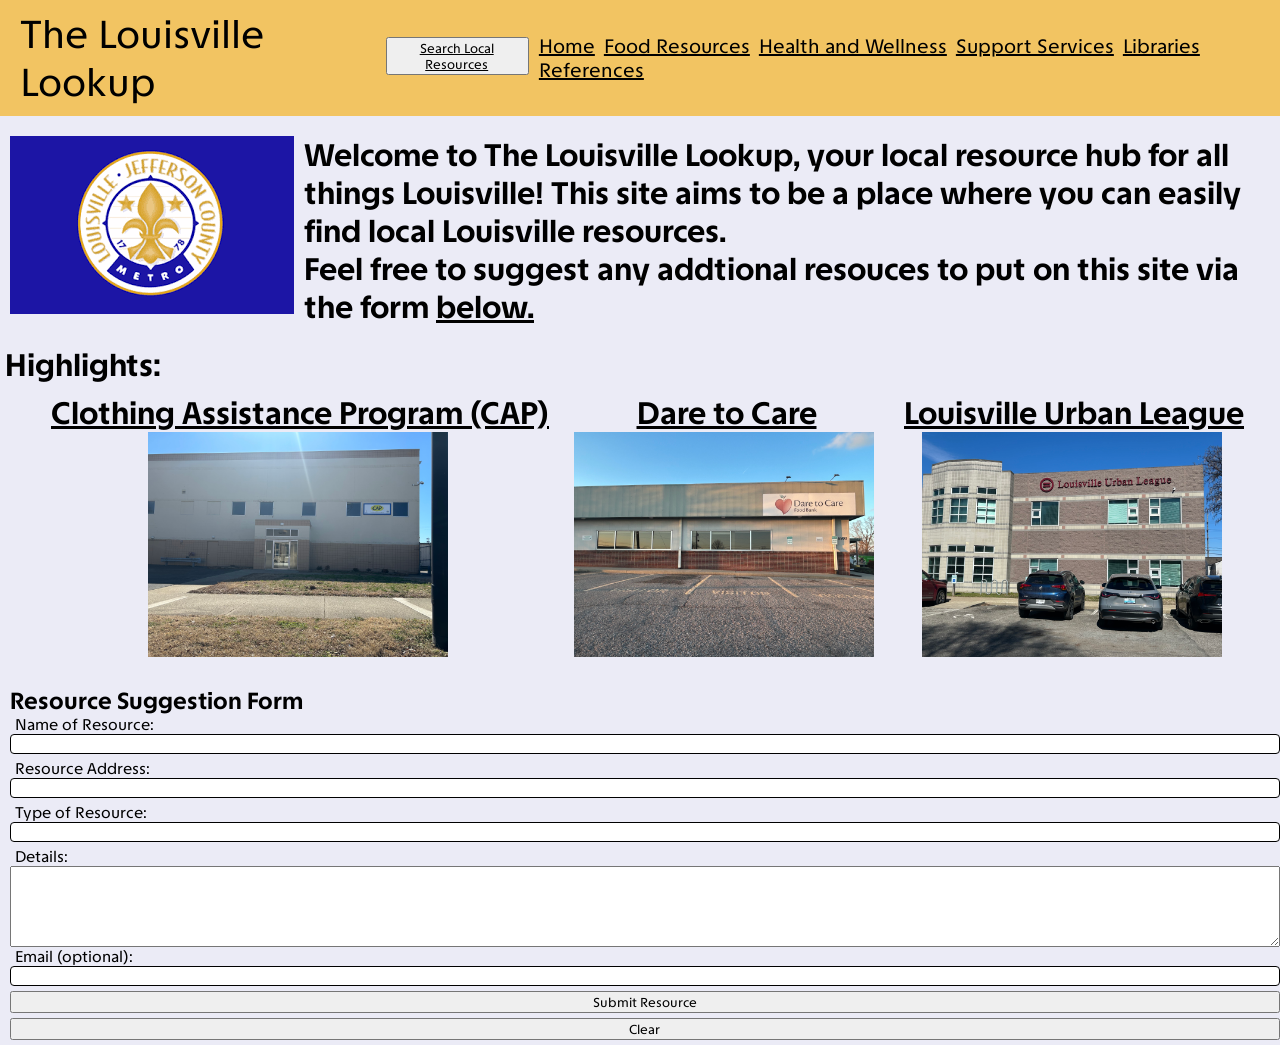
==== index.html @ 16728951 "Update index.html" ====
<!DOCTYPE html>
<html lang="en">
  <head>
    <meta charset="UTF-8">
    <meta name="viewport" content="width=device-width, initial-scale=1.0">
    <title> The Louisville Lookup </title>
    <script src="script.js"></script>
   <link rel ='stylesheet' href='style.css'>
    </head>
    <body>
    <!--Navigation Bar -->
<nav class = 'navbar'>
<div class = 'navdiv'>
<div class = 'nav-logo'> The Louisville Lookup </div>
  <div class = 'searchbar-area'>
<button class = 'directory'><a href ='directory.html'> Search Local Resources</a></button>
</div>
  
 
<ul>
<li> <a href='index.html'> Home </a> </li>
<li> <a href='foodbanks.html'> <abbr title='Local food resources'>Food Resources </abbr> </a> </li>
<li> <a href ='healthandwellness.html'> <abbr title= 'Urgent care'>Health and Wellness </abbr></a> </li>
<li> <a href = 'supportservices.html'> <abbr title = 'Various support services'> Support Services </abbr></a> </li>
<li> <a href = 'libraries.html'> <abbr title="All current branches of Louisville's Free Public Library System">Libraries </abbr> </a> </li>
<li> <a href = 'referencespage.html'> <abbr title = 'All links and resources that made building this site possible'> References </abbr></a> </li>
</ul>

</div>
</nav>
    <!-----End of Navigation Bar---------->
    
    <!-----Welcome section--VV---->
    <div class = 'page-content'>
    <div> <img src='louisville-flag.png'> </div>
   <div> <h1> Welcome to The Louisville Lookup, your local resource hub for all things Louisville! This site aims to be a place where you can easily find local Louisville resources. <br> Feel free to suggest any addtional resouces to put on this site via the form <a href = '#resource-form'>below.</a></h1> </div>
    </div>
    
   
    <!-- Highlights section -->
    <h1> Highlights: </h1>
    <div class = 'highlights'>
    <a href='supportservices.html#cap' ><div class = 'resource'> <h1 class ='resourcename'> Clothing Assistance Program (CAP) </h1> <img src = 'cap.jpg'>  </div></a>
    <a href ='foodbanks.html#daretocare'><div class = 'resource'> <h1 class ='resourcename'> Dare to Care </h1> <img src = 'daretocare.jpg'></div></a>
    <div class = 'resource'><h1 class = 'resourcename'> <a href = 'supportservices.html#urbanleague'>Louisville Urban League </a></h1> <img src = 'urbanleague.jpg'>  </div>
    </div>
    <!-- Form to submit additional resources -->
   
    <div id = 'resource-form'>
 <h2> Resource Suggestion Form</h2>
    <div> 
     <form class = 'add-resource'>
 <label for = 'resource-name'> Name of Resource: </label>
<input id = 'resource-name' type = 'text'>
<label for = 'resource-address'> Resource Address: </label>
<input id = 'resource-address' type = 'text'>
<label for ='resource-type'> Type of Resource: </label>
<input id = 'resource-type' type = 'text'>
<label for = 'resource-details'> Details: </label>
<textarea id = 'resource-details' rows = '5'></textarea>
<label for = 'email'> Email (optional): </label>
<input id = 'email' type = 'text'>
<button id = 'resource-submit'> Submit Resource </button>
<input type = 'reset' value = 'Clear' id =  'clearform'>



     </form>
     </div>
     </div>
  </body>
</html>
---- style.css ----
@import url('https://fonts.googleapis.com/css2?family=TASA+Explorer:wght@400..800&display=swap');
*{
  margin:0;
}
body {
  background: #ebebf6;
}


p, h1, h2, h3, h4, h5, label, li, ul, ol, input, legend, div, button {
  color: black;
  font-family:'TASA Explorer';
  padding-left: 5px;
}
h1 {
  font-weight: bold;
}
abbr[title]{
  text-decoration:none;
}

.navbar{
background:#f2c462;
padding:10px;

}
.nav-logo{
  font-size:40px;
}



.library-navbar{
  display:flex;
  background: #f2c462;
  justify-content:center;
  margin:25px;
}

.library-navbar li{
  list-style: none;
}
.library-navbar a{
  text-decoration:none;
}
.libraries{
 display:flex;
 flex-direction: column;
 align-items:center;

}

.page-content ul, li{
  font-size:20px;
}

.navdiv{
  display:flex;
  justify-content:space-between;
  align-items:center;
  margin-right:15px;
}
.page-content{
  display:flex;
  padding-top:20px;
  padding-bottom:20px;
}
.highlights{
  display:flex;
  justify-content:center;
  margin-bottom:15px;
}
/* lots more below */

.highlights img{
  max-width:350px;
  max-height:auto;
}
.resource img{
  max-width:300px;
  max-height:auto;
}



.navbar div{
  background:none;
}
.navbar a:hover{
  background-color:lightgray;
}

.library-navbar a:hover{
  background-color:lightgray;
}
.navbar li{
  list-style:none;
  display:inline-block;
}

.searchbar{
  background:none;
  border-radius:2px;
}

.searchinput{
  background: #ebebf6;
}







.titleofpage{
  font-weight:bolder;
  font-size:45px;
  text-align: center;
  font-family: "TASA Explorer";
  margin:15px;
}

.important{
  font-weight: bold;
  font-family: 'Sriracha';
  text-align: center;
  font-size-adjust: auto;
  font-size:25px;
}

.headertext{
  font-weight:bolder;
  font-family:"Sriracha";
  text-decoration: underline;
  text-align:left;
  font-size:40px;
}

.navigation-bar{
  display:flex;
  justify-content: center;
  background:none;
 

}

.navigation-buttons{
  width: auto;
  font-size: 20px;
  display:flex;
  justify-content:center;
}

.empty-space{
  background: none;
}

.section-background{
  background: aliceblue;
}


#resource-form h2{
  max-width:90%;
}
.add-resource{
  display:flex;
  flex-direction:column;
  justify-content:center;
}
.add-resource input, button{
  margin-bottom:5px;
}

input[type = 'text']{
border:1px solid black;
width:auto;
border-radius:4px;
}



a:link{
  color:black;
}



.references{
  text-align: left;
  font-size:20px;
}

.resource{
  text-align:center;
  margin:10px;
}
.resource img:hover{
transform:scale(.9);
}
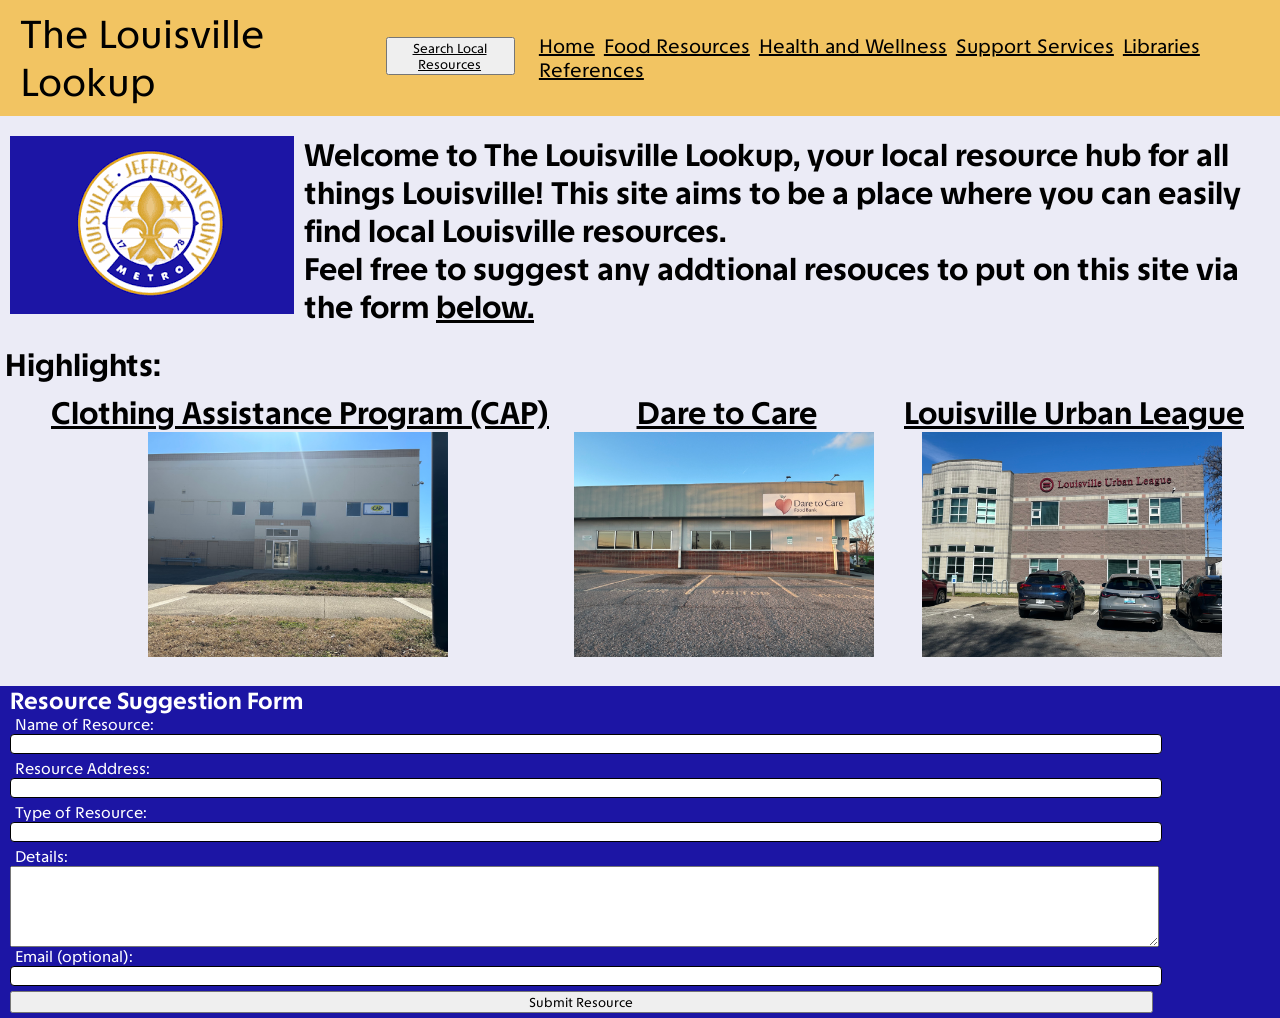
==== commit c60191e1: "Update index.html" ====
--- a/index.html
+++ b/index.html
@@ -61,10 +61,6 @@
 <label for = 'email'> Email (optional): </label>
 <input id = 'email' type = 'text'>
 <button id = 'resource-submit'> Submit Resource </button>
-<input type = 'reset' value = 'Clear' id =  'clearform'>
-
-
-
      </form>
      </div>
      </div>
--- a/style.css
+++ b/style.css
@@ -108,7 +108,17 @@
 }
 
 
-
+#resource-form{
+  background-color:#1c15a4;
+}
+
+#resource-form h2, label{
+  color:white;
+}
+
+#resource-form textarea, button{
+  width:90%;
+}
 
 
 
@@ -141,8 +151,6 @@
   display:flex;
   justify-content: center;
   background:none;
- 
-
 }
 
 .navigation-buttons{
@@ -151,6 +159,21 @@
   display:flex;
   justify-content:center;
 }
+/*     for the directory page     */
+.directory-page{
+  display:flex;
+}
+
+.directory-entry{
+  display:flex;
+  background-color:#1c15a4;
+  padding:2px;
+  color:white;
+}
+.directory-entry img{
+  max-width:150px;
+  max-height:auto;
+}
 
 .empty-space{
   background: none;
@@ -175,7 +198,7 @@
 
 input[type = 'text']{
 border:1px solid black;
-width:auto;
+width:90%;
 border-radius:4px;
 }
 
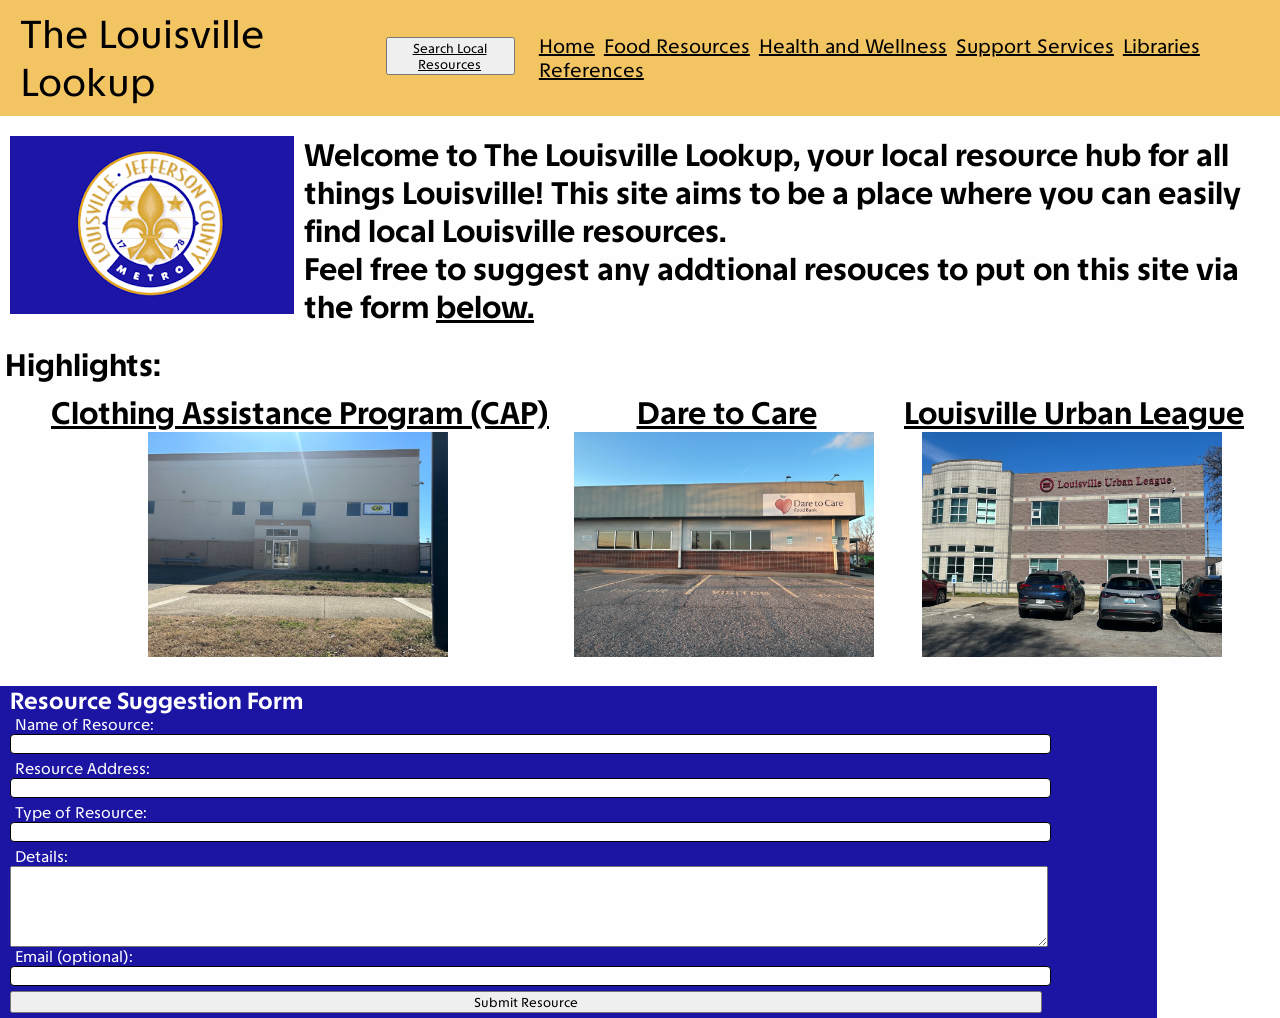
==== commit 30443900: "Update index.html" ====
--- a/index.html
+++ b/index.html
@@ -49,7 +49,7 @@
     <div id = 'resource-form'>
  <h2> Resource Suggestion Form</h2>
     <div> 
-     <form class = 'add-resource'>
+     <form method = 'post'  action = 'resourceform.php' class = 'add-resource'>
  <label for = 'resource-name'> Name of Resource: </label>
 <input id = 'resource-name' type = 'text'>
 <label for = 'resource-address'> Resource Address: </label>
--- a/style.css
+++ b/style.css
@@ -3,7 +3,7 @@
   margin:0;
 }
 body {
-  background: #ebebf6;
+  background: #fffefe;
 }
 
 
@@ -110,6 +110,8 @@
 
 #resource-form{
   background-color:#1c15a4;
+  width:90%;
+  justify-content:center;
 }
 
 #resource-form h2, label{
@@ -162,17 +164,26 @@
 /*     for the directory page     */
 .directory-page{
   display:flex;
+  margin-bottom:10px;
+  margin-top:10px;
 }
 
 .directory-entry{
   display:flex;
   background-color:#1c15a4;
-  padding:2px;
+  padding:5px;
   color:white;
+  margin-left:5px;
+  margin-right:5px;
+  
 }
 .directory-entry img{
   max-width:150px;
   max-height:auto;
+}
+.directory-entry h1{
+  color:white;
+  font-size:15px;
 }
 
 .empty-space{
@@ -214,7 +225,10 @@
   text-align: left;
   font-size:20px;
 }
-
+.reference-pages img {
+width:90%;
+  height:auto;
+}
 .resource{
   text-align:center;
   margin:10px;
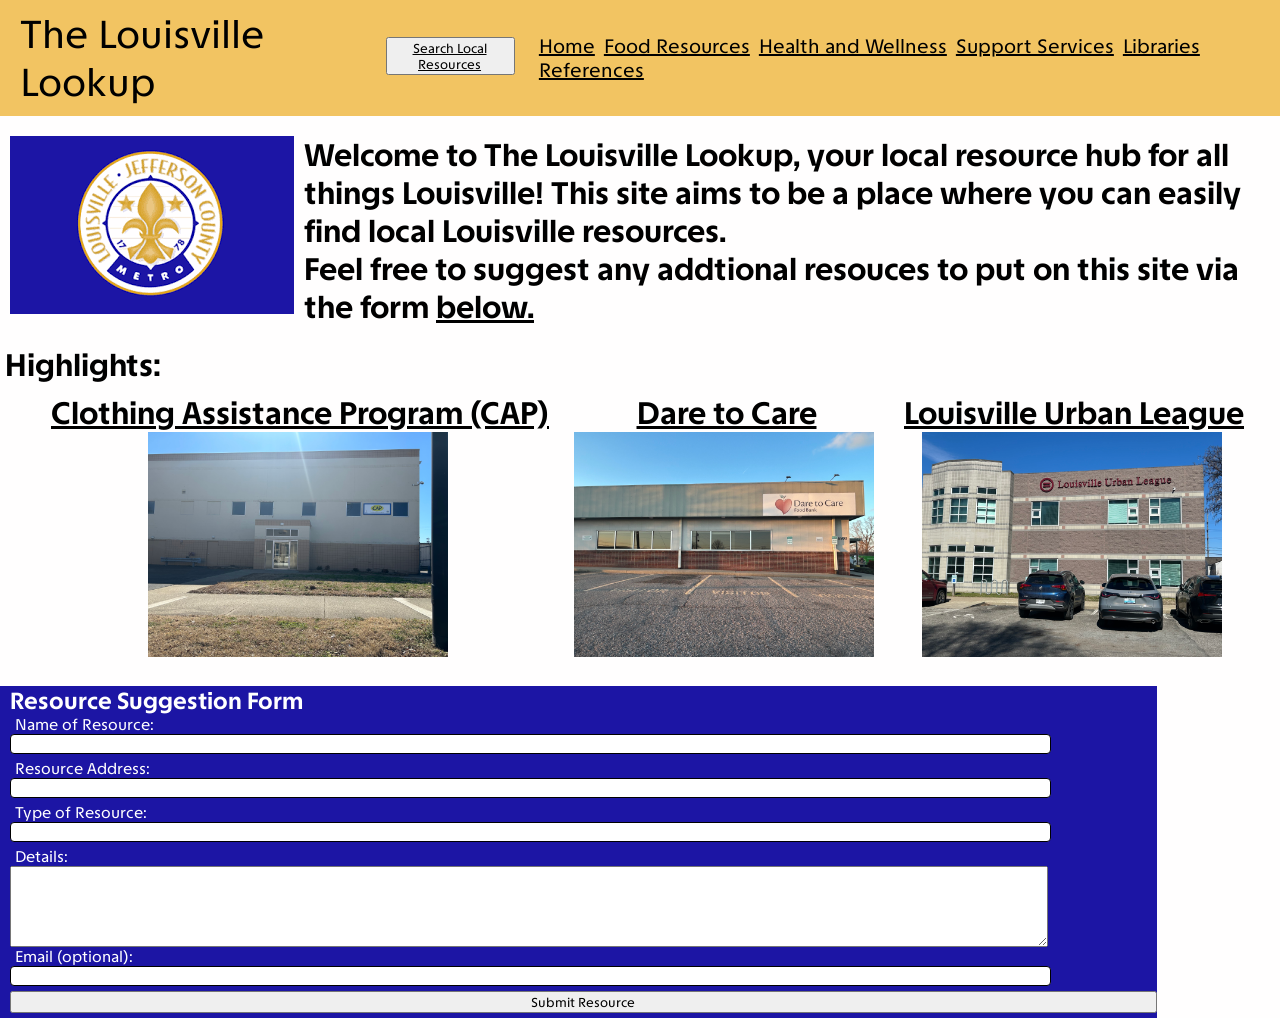
==== commit 04f88381: "Update index.html" ====
--- a/index.html
+++ b/index.html
@@ -51,16 +51,16 @@
     <div> 
      <form method = 'post'  action = 'resourceform.php' class = 'add-resource'>
  <label for = 'resource-name'> Name of Resource: </label>
-<input id = 'resource-name' type = 'text'>
+<input id = 'resource-name' name = 'resource-name' type = 'text'>
 <label for = 'resource-address'> Resource Address: </label>
-<input id = 'resource-address' type = 'text'>
+<input id = 'resource-address' name = 'resource-address' type = 'text'>
 <label for ='resource-type'> Type of Resource: </label>
-<input id = 'resource-type' type = 'text'>
+<input id = 'resource-type' name = 'resource-type' type = 'text'>
 <label for = 'resource-details'> Details: </label>
-<textarea id = 'resource-details' rows = '5'></textarea>
+<textarea id = 'resource-details' name = 'resource-details' rows = '5'></textarea>
 <label for = 'email'> Email (optional): </label>
-<input id = 'email' type = 'text'>
-<button id = 'resource-submit'> Submit Resource </button>
+<input id = 'email'  name = 'email' type = 'text'>
+<input type = 'submit' value = 'Submit Resource'>
      </form>
      </div>
      </div>
